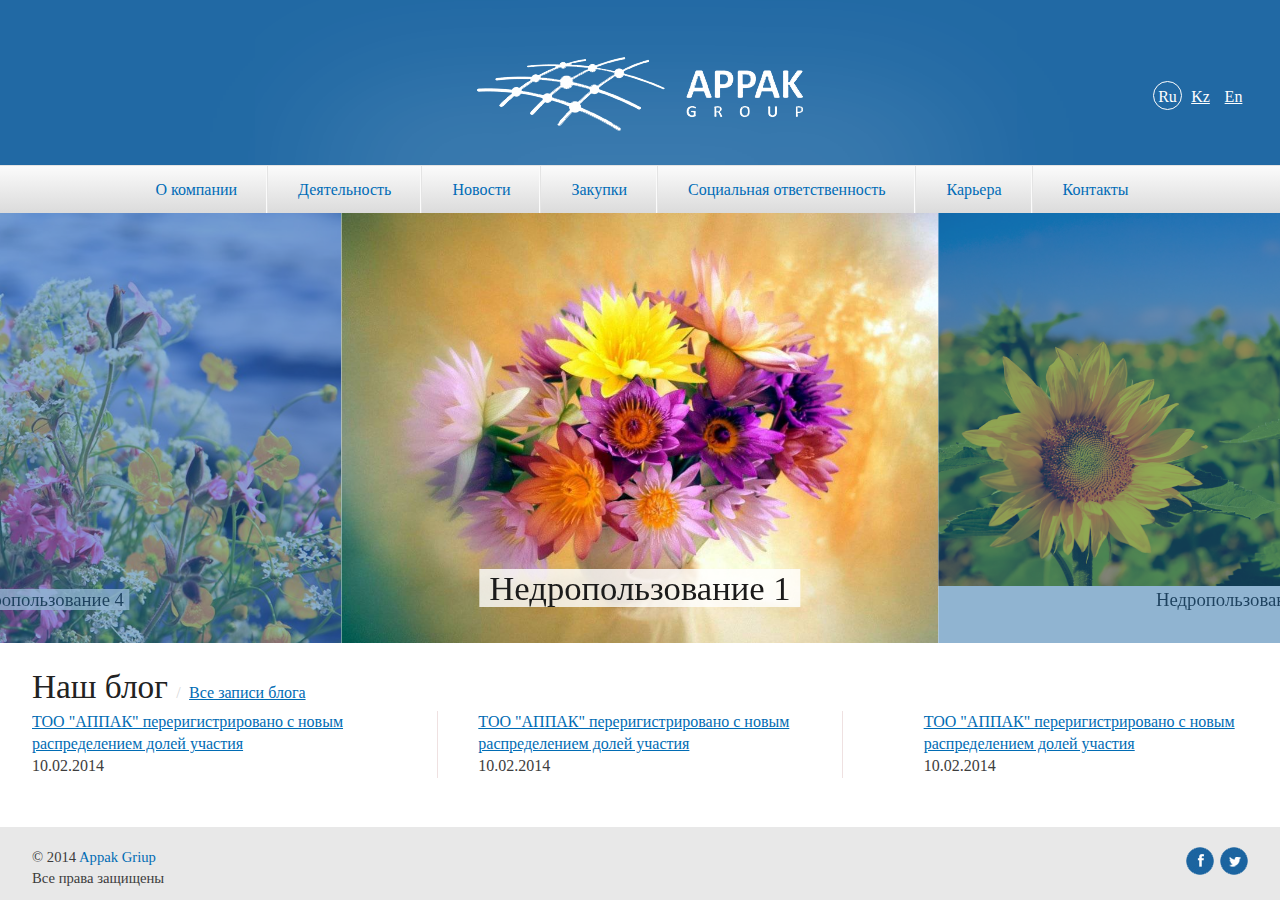
==== index.html @ a0cba21e "first commit" ====
<!DOCTYPE html>
<!--[if lt IE 7]>      <html class="no-js lt-ie9 lt-ie8 lt-ie7"> <![endif]-->
<!--[if IE 7]>         <html class="no-js lt-ie9 lt-ie8"> <![endif]-->
<!--[if IE 8]>         <html class="no-js lt-ie9"> <![endif]-->
<!--[if gt IE 8]><!--> <html class="no-js"> <!--<![endif]-->
    <head>
        <meta charset="utf-8">
        <meta http-equiv="X-UA-Compatible" content="IE=edge,chrome=1">
        <title>Appak</title>
        <meta name="description" content="">
        <meta name="viewport" content="width=device-width, initial-scale=1">

        <link href="favicon.ico" rel="shortcut icon" type="image/x-icon" />

        <link rel="stylesheet" href="css/normalize.min.css">
        <link rel="stylesheet" href="css/main.css">
<!-- 
        <link rel="stylesheet/less" type="text/css" href="css/main.less">
        <script src="js/vendor/less.js" type="text/javascript"></script>
 -->
        <!--[if lt IE 9]>
            <script src="//html5shiv.googlecode.com/svn/trunk/html5.js"></script>
            <script>window.html5 || document.write('<script src="js/vendor/html5shiv.js"><\/script>')</script>
        <![endif]-->
        <!--[if gte IE 9]>
          <style type="text/css">
            * {
               filter: none;
            }
          </style>
        <![endif]-->
    </head>
    <body>
        <!--[if lt IE 7]>
            <p class="browsehappy">You are using an <strong>outdated</strong> browser. Please <a href="http://browsehappy.com/">upgrade your browser</a> to improve your experience.</p>
        <![endif]-->

        <div id="main">
            <header id="header">
                <div class="main-container">
                    <a id="logo" href="#"></a>
                    <ul class="language">
                        <li><a class="active" href="#">Ru</a></li>
                        <li><a href="#">Kz</a></li>
                        <li><a href="#">En</a></li>
                    </ul>
                </div>
            </header>
            <nav id="main-nav">
                <div class="main-container">
                    <a href="#">О компании</a>
                    <a href="#">Деятельность</a>
                    <a href="#">Новости</a>
                    <a href="#">Закупки</a>
                    <a href="#">Социальная ответственность</a>
                    <a href="#">Карьера</a>
                    <a href="#">Контакты</a>
                </div>
            </nav>
            <div class="carousel-block">
                <div id="carousel" class="owl-carousel">

                    <div class="item">
                        <div class="img-block">
                            <img src="img/pic-1.jpg" alt="">
                        </div>

                        <div class="text-block">    
                            <h3>
                                Недропользование 1
                            </h3>
                        </div>
                    </div>

                    <div class="item">
                        <div class="img-block">
                            <img src="img/pic-2.jpg" alt="">
                        </div>

                        <div class="text-block">    
                            <h3>
                                Недропользование 2
                            </h3>
                        </div>
                    </div>

                    <div class="item">
                        <div class="img-block">
                            <img src="img/pic-3.jpg" alt="">
                        </div>

                        <div class="text-block">    
                            <h3>
                                Недропользование 3
                            </h3>
                        </div>
                    </div>

                    <div class="item">
                        <div class="img-block">
                            <img src="img/pic-4.jpg" alt="">
                        </div>

                        <div class="text-block">    
                            <h3>
                                Недропользование 4
                            </h3>
                        </div>
                    </div>
                </div>
            </div>

            <div class="blog-block main-container">
                <h3>
                    Наш блог
                    <span>/</span>
                    <a href="#">Все записи блога</a>
                </h3>

                <ul class="clearfix">

                    <li>
                        <div>
                            <a href="#">ТОО "АППАК" переригистрировано с новым распределением долей участия</a>
                            <span>10.02.2014</span>
                        </div>
                    </li>

                    <li>
                        <div>
                            <a href="#">ТОО "АППАК" переригистрировано с новым распределением долей участия</a>
                            <span>10.02.2014</span>
                        </div>
                    </li>

                    <li>
                        <div>
                            <a href="#">ТОО "АППАК" переригистрировано с новым распределением долей участия</a>
                            <span>10.02.2014</span>
                        </div>
                    </li>
                </ul>
            </div>
        </div>

        <footer id="footer">
            <div class="main-container">
                <p class="copy_lang">© 2014 <a>Appak Griup</a></p>
                <p>Все права защищены</p>

                <ul class="sotial">
                    <li><a class="fb" href="#"></a></li>
                    <li><a class="tw" href="#"></a></li>
                </ul>
            </div>

        </footer>

        <script src="//ajax.googleapis.com/ajax/libs/jquery/1.11.0/jquery.min.js"></script>
        <script>window.jQuery || document.write('<script src="js/vendor/jquery-1.11.0.min.js"><\/script>')</script>

        <script src="js/vendor/owl.carousel.min.js"></script>
        <script src="js/main.js"></script>

        <script type="text/javascript">
            $(document).ready(function(){
                $('#carousel').owlCarousel({
                    center: true,
                    items:3,
                    loop:true,
                    autoplay:true,
                    autoplayTimeout:5000,
                    autoplayHoverPause:true,
                    autoplaySpeed:2000,
                    fluidSpeed:2000,
                    smartSpeed:2000,
                });
            });
        </script>


        <!-- Google Analytics: change UA-XXXXX-X to be your site's ID. -->
        <script>
            (function(b,o,i,l,e,r){b.GoogleAnalyticsObject=l;b[l]||(b[l]=
            function(){(b[l].q=b[l].q||[]).push(arguments)});b[l].l=+new Date;
            e=o.createElement(i);r=o.getElementsByTagName(i)[0];
            e.src='//www.google-analytics.com/analytics.js';
            r.parentNode.insertBefore(e,r)}(window,document,'script','ga'));
            ga('create','UA-XXXXX-X');ga('send','pageview');
        </script>
    </body>
</html>
---- css/main.css ----
@import "owl.carousel.css";
html,
button,
input,
select,
textarea {
  color: #222;
}
html,
body {
  width: 100%;
  height: 100%;
}
body {
  font-family: serif;
  font-size: 12pt;
  min-width: 960px;
  line-height: 1.4;
}
::-moz-selection {
  background: #b3d4fc;
  text-shadow: none;
}
::selection {
  background: #b3d4fc;
  text-shadow: none;
}
hr {
  display: block;
  height: 1px;
  border: 0;
  border-top: 1px solid #ccc;
  margin: 1em 0;
  padding: 0;
}
audio,
canvas,
img,
video {
  vertical-align: middle;
}
fieldset {
  border: 0;
  margin: 0;
  padding: 0;
}
textarea {
  resize: vertical;
}
ul {
  padding: 0;
  margin: 0;
  list-style: none;
}
ul li {
  padding: 0;
  margin: 0;
}
a {
  color: #016cb4;
}
a:hover {
  color: #cd3436;
}
.ir {
  background-color: transparent;
  border: 0;
  overflow: hidden;
  *text-indent: -9999px;
}
.ir:before {
  content: "";
  display: block;
  width: 0;
  height: 150%;
}
.hidden {
  display: none !important;
  visibility: hidden;
}
.visuallyhidden {
  border: 0;
  clip: rect(0 0 0 0);
  height: 1px;
  margin: -1px;
  overflow: hidden;
  padding: 0;
  position: absolute;
  width: 1px;
}
.visuallyhidden.focusable:active,
.visuallyhidden.focusable:focus {
  clip: auto;
  height: auto;
  margin: 0;
  overflow: visible;
  position: static;
  width: auto;
}
.invisible {
  visibility: hidden;
}
.clearfix:before,
.clearfix:after {
  content: " ";
  display: table;
}
.clearfix:after {
  clear: both;
}
.clearfix {
  *zoom: 1;
}
.f-left {
  float: left;
}
.f-right {
  float: right;
}
.main-container {
  max-width: 1280px;
  width: 95%;
  position: relative;
  margin: auto;
}
#main {
  padding: 0 0 73px 0;
  position: relative;
  min-width: 100%;
  min-height: 100%;
  -webkit-box-sizing: border-box;
  -moz-box-sizing: border-box;
  -ms-box-sizing: border-box;
  -o-box-sizing: border-box;
  box-sizing: border-box;
}
#header {
  min-height: 165px;
  background: #2169a4;
}
#header .main-container {
  min-height: 165px;
  overflow: hidden;
}
#header .main-container:after {
  position: absolute;
  content: "";
  width: 50%;
  height: 30px;
  left: 0;
  bottom: -30px;
  right: 0;
  margin: auto;
  -webkit-box-shadow: 0px -10px 160px 0px rgba(255,255,255,0.75);
  -moz-box-shadow: 0px -10px 160px 0px rgba(255,255,255,0.75);
  box-shadow: 0px -10px 160px 0px rgba(255,255,255,0.75);
  z-index: 1;
}
#header #logo {
  width: 326px;
  height: 74px;
  background: url(images/logo.png);
  display: block;
  position: absolute;
  top: 57px;
  left: 0;
  right: 0;
  margin: auto;
  z-index: 2;
}
#header .language {
  float: right;
  margin: 81px 0 0 0;
}
#header .language li {
  display: inline-block;
  vertical-align: top;
}
#header .language li a {
  color: #fff;
  width: 27px;
  height: 27px;
  display: block;
  -webkit-border-radius: 100%;
  -moz-order-radius: 100%;
  -ms-border-radius: 100%;
  -o-border-radius: 100%;
  border-radius: 100%;
  border: 1px solid rgba(255,255,255,0);
  -webkit-transition: 0.5s border ease;
  -moz-transition: 0.5s border ease;
  -ms-transition: 0.5s border ease;
  -o-transition: 0.5s border ease;
  transition: 0.5s border ease;
  text-align: center;
  line-height: 29px;
}
#header .language li a:hover,
#header .language li a.active {
  text-decoration: none;
  border: 1px solid #ffffff;
}
#main-nav {
  border-top: 1px solid #e4e4e4;
  background: #fbfbfb;
  background: url([data-uri]);
  background: -moz-linear-gradient(top,#fbfbfb 0%,#dbdbdb 100%);
  background: -webkit-gradient(linear,left top,left bottom,color-stop(0%,#fbfbfb),color-stop(100%,#dbdbdb));
  background: -webkit-linear-gradient(top,#fbfbfb 0%,#dbdbdb 100%);
  background: -o-linear-gradient(top,#fbfbfb 0%,#dbdbdb 100%);
  background: -ms-linear-gradient(top,#fbfbfb 0%,#dbdbdb 100%);
  background: linear-gradient(to bottom,#fbfbfb 0%,#dbdbdb 100%);
  filter: progid:DXImageTransform.Microsoft.gradient(startColorstr='#fbfbfb',endColorstr='#dbdbdb',GradientType=0);
  text-align: center;
}
#main-nav a {
  display: inline-block;
  vertical-align: top;
  line-height: 47px;
  color: #006cb7;
  text-decoration: none;
  padding: 0 40px;
  border-left: 1px solid #e4e4e4;
  -webkit-box-shadow: -1px 0px 0px 0px #fbfbfb;
  -moz-box-shadow: -1px 0px 0px 0px #fbfbfb;
  box-shadow: -1px 0px 0px 0px #fbfbfb;
  margin: 0 -4px 0 0;
}
#main-nav a:first-child {
  border-left: 0;
  box-shadow: none;
}
#main-nav a:hover,
#main-nav a.active {
  background: #fefefe;
  background: url([data-uri]);
  background: -moz-linear-gradient(top,#fefefe 0%,#f5f5f5 100%);
  background: -webkit-gradient(linear,left top,left bottom,color-stop(0%,#fefefe),color-stop(100%,#f5f5f5));
  background: -webkit-linear-gradient(top,#fefefe 0%,#f5f5f5 100%);
  background: -o-linear-gradient(top,#fefefe 0%,#f5f5f5 100%);
  background: -ms-linear-gradient(top,#fefefe 0%,#f5f5f5 100%);
  background: linear-gradient(to bottom,#fefefe 0%,#f5f5f5 100%);
  filter: progid:DXImageTransform.Microsoft.gradient(startColorstr='#fefefe',endColorstr='#f5f5f5',GradientType=0);
  color: #cf2629;
}
.carousel-block {
  position: relative;
  overflow: hidden;
  height: 430px;
}
#carousel {
  width: 140%;
  position: absolute;
  top: 0;
  left: -20%;
}
#carousel .item {
  position: relative;
}
#carousel .item:after {
  position: absolute;
  content: "";
  width: 100%;
  height: 100%;
  background: #2169a4;
  top: 0;
  left: 0;
  opacity: 0.5;
  -webkit-transition: 1s all ease;
  -moz-transition: 1s all ease;
  -ms-transition: 1s all ease;
  -o-transition: 1s all ease;
  transition: 1s all ease;
}
#carousel .item .img-block {
  height: 430px;
  overflow: hidden;
  text-align: center;
}
#carousel .item .img-block img {
  width: 100%;
}
#carousel .item .text-block {
  position: absolute;
  bottom: 30px;
  left: 0;
  text-align: center;
  width: 100%;
}
#carousel .item .text-block h3 {
  background: rgba(255,255,255,0.8);
  -webkit-transition: 1s all ease;
  -moz-transition: 1s all ease;
  -ms-transition: 1s all ease;
  -o-transition: 1s all ease;
  transition: 1s all ease;
  color: #1b1b1b;
  display: inline;
  margin: 0;
  padding: 0 5px;
  font-weight: normal;
}
#carousel .center .item:after {
  opacity: 0;
}
#carousel .center .item h3 {
  font-size: 26pt;
  padding: 0 10px;
}
.blog-block {
  padding: 21px 0;
}
.blog-block h3 {
  font-size: 25pt;
  margin: 0;
  font-weight: normal;
}
.blog-block h3 a {
  font-weight: normal;
  font-size: 12pt;
}
.blog-block h3 span {
  color: #d9d9d9;
  font-size: 12pt;
}
.blog-block ul li {
  float: left;
  width: 33.3%;
  overflow: hidden;
  border-left: 1px solid #efe1e1;
  -webkit-box-sizing: border-box;
  -moz-box-sizing: border-box;
  -ms-box-sizing: border-box;
  -o-box-sizing: border-box;
  box-sizing: border-box;
}
.blog-block ul li:first-child {
  border-left: 0;
}
.blog-block ul li:first-child + * div {
  margin: auto;
}
.blog-block ul li:first-child + * + * div {
  float: right;
}
.blog-block ul li div {
  width: 80%;
}
.blog-block ul li div span {
  color: #3d3d3d;
  display: block;
}
#footer {
  min-height: 73px;
  background: #e8e8e8;
  color: #3c3c3c;
  position: relative;
  margin: -73px 0 0 0;
  font-size: 11pt;
}
#footer p {
  margin: 0;
}
#footer p.copy_lang {
  padding-top: 20px;
}
#footer .sotial {
  position: absolute;
  top: 20px;
  right: 0;
}
#footer .sotial li {
  display: inline-block;
  vertical-align: top;
  margin-left: 2px;
}
#footer .sotial li a {
  display: block;
  width: 28px;
  height: 28px;
}
#footer .sotial li a.fb {
  background: url(images/fb.png);
}
#footer .sotial li a.tw {
  background: url(images/tw.png);
}
@media (max-width: 1300px) {
  #main-nav a {
    padding: 0 30px;
  }
}
@media (max-width: 1200px) {
  .carousel-block {
    height: 330px;
  }
  #carousel .item .img-block {
    height: 330px;
  }
}
@media (max-width: 1150px) {
  #main-nav a {
    padding: 0 20px;
  }
}
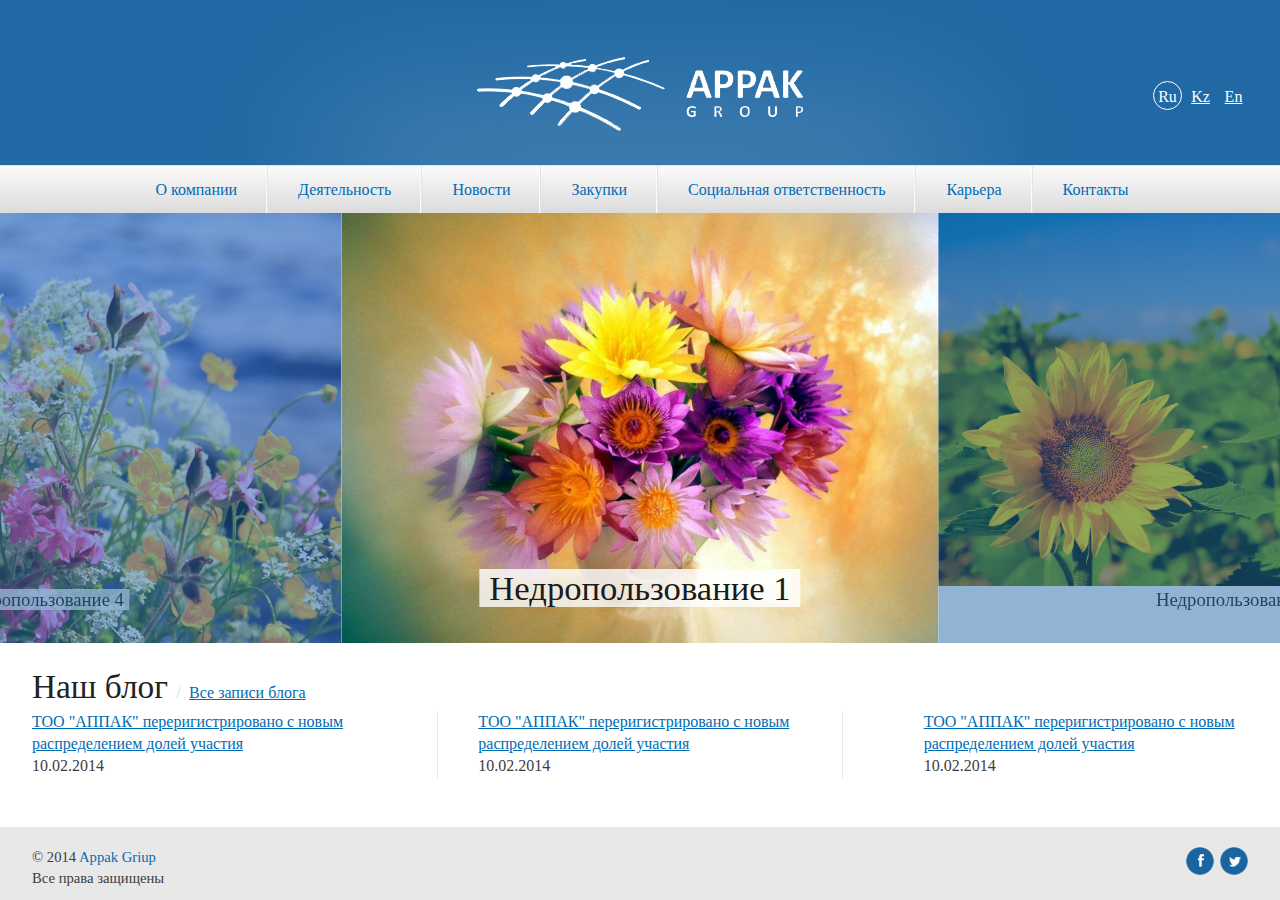
==== commit 558e9d75: "news" ====
--- a/index.html
+++ b/index.html
@@ -13,11 +13,11 @@
         <link href="favicon.ico" rel="shortcut icon" type="image/x-icon" />
 
         <link rel="stylesheet" href="css/normalize.min.css">
-        <link rel="stylesheet" href="css/main.css">
-<!-- 
+<!--         <link rel="stylesheet" href="css/main.css"> -->
+
         <link rel="stylesheet/less" type="text/css" href="css/main.less">
         <script src="js/vendor/less.js" type="text/javascript"></script>
- -->
+
         <!--[if lt IE 9]>
             <script src="//html5shiv.googlecode.com/svn/trunk/html5.js"></script>
             <script>window.html5 || document.write('<script src="js/vendor/html5shiv.js"><\/script>')</script>
@@ -111,7 +111,7 @@
             </div>
 
             <div class="blog-block main-container">
-                <h3>
+                <h3 class="title-block">
                     Наш блог
                     <span>/</span>
                     <a href="#">Все записи блога</a>
@@ -174,19 +174,22 @@
                     autoplaySpeed:2000,
                     fluidSpeed:2000,
                     smartSpeed:2000,
+                    afterAction : afterAction
                 });
-            });
-        </script>
 
 
-        <!-- Google Analytics: change UA-XXXXX-X to be your site's ID. -->
-        <script>
-            (function(b,o,i,l,e,r){b.GoogleAnalyticsObject=l;b[l]||(b[l]=
-            function(){(b[l].q=b[l].q||[]).push(arguments)});b[l].l=+new Date;
-            e=o.createElement(i);r=o.getElementsByTagName(i)[0];
-            e.src='//www.google-analytics.com/analytics.js';
-            r.parentNode.insertBefore(e,r)}(window,document,'script','ga'));
-            ga('create','UA-XXXXX-X');ga('send','pageview');
+                  function updateResult(pos,value){
+                    status.find(pos).find(".result").text(value);
+                  }
+                 
+                  function afterAction(){
+                    updateResult(".owlItems", this.owl.owlItems.length);
+                    updateResult(".currentItem", this.owl.currentItem);
+                    updateResult(".prevItem", this.prevItem);
+                    updateResult(".visibleItems", this.owl.visibleItems);
+                    updateResult(".dragDirection", this.owl.dragDirection);
+                  }
+                            });
         </script>
     </body>
 </html>
--- a/css/main.css
+++ b/css/main.css
@@ -284,8 +284,8 @@
   position: absolute;
   bottom: 30px;
   left: 0;
+  width: 100%;
   text-align: center;
-  width: 100%;
 }
 #carousel .item .text-block h3 {
   background: rgba(255,255,255,0.8);
@@ -303,25 +303,32 @@
 #carousel .center .item:after {
   opacity: 0;
 }
-#carousel .center .item h3 {
+#carousel .center .item .text-block {
+  text-align: center;
+}
+#carousel .center .item .text-block h3 {
   font-size: 26pt;
   padding: 0 10px;
 }
+.title-block {
+  font-size: 25pt;
+  margin: 0;
+  font-weight: normal;
+  padding: 20px 0 10px 0;
+}
+.title-block a {
+  font-weight: normal;
+  font-size: 12pt;
+}
+.title-block span {
+  color: #d9d9d9;
+  font-size: 12pt;
+}
 .blog-block {
   padding: 21px 0;
 }
-.blog-block h3 {
-  font-size: 25pt;
-  margin: 0;
-  font-weight: normal;
-}
-.blog-block h3 a {
-  font-weight: normal;
-  font-size: 12pt;
-}
-.blog-block h3 span {
-  color: #d9d9d9;
-  font-size: 12pt;
+.blog-block .title-block {
+  padding: 0;
 }
 .blog-block ul li {
   float: left;
@@ -385,6 +392,19 @@
 #footer .sotial li a.tw {
   background: url(images/tw.png);
 }
+.content .img-row {
+  padding: 20px 0 40px 0;
+}
+.content .img-row p {
+  margin: 0;
+  padding-bottom: 15px;
+}
+.content .img-row .img-block.f-left {
+  margin: 0 15px 15px 0;
+}
+.content .img-row .img-block.f-right {
+  margin: 0 0 15px 15px;
+}
 @media (max-width: 1300px) {
   #main-nav a {
     padding: 0 30px;
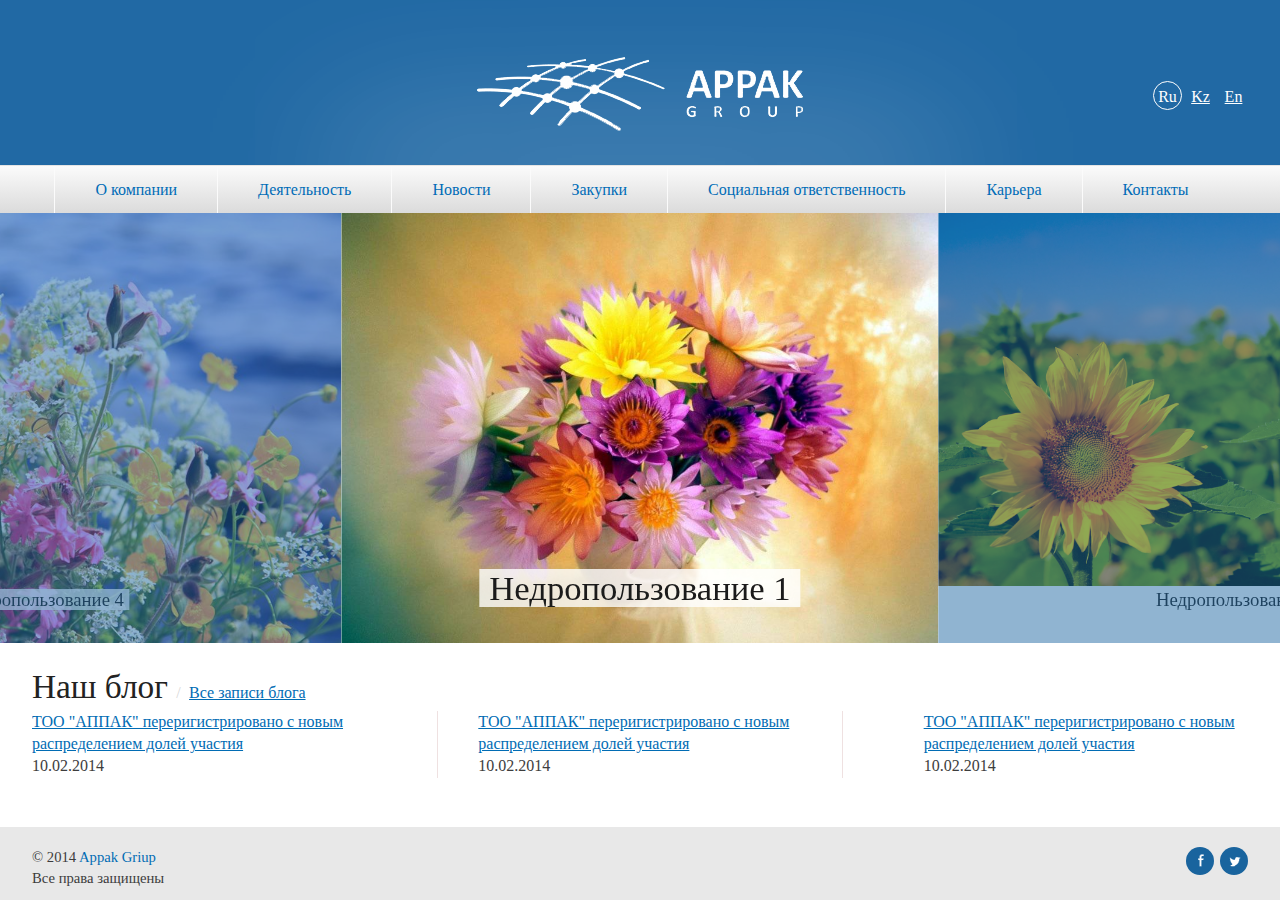
==== commit bf6d5b2d: "right menu" ====
--- a/index.html
+++ b/index.html
@@ -13,11 +13,11 @@
         <link href="favicon.ico" rel="shortcut icon" type="image/x-icon" />
 
         <link rel="stylesheet" href="css/normalize.min.css">
-<!--         <link rel="stylesheet" href="css/main.css"> -->
-
+        <link rel="stylesheet" href="css/main.css">
+<!-- 
         <link rel="stylesheet/less" type="text/css" href="css/main.less">
         <script src="js/vendor/less.js" type="text/javascript"></script>
-
+ -->
         <!--[if lt IE 9]>
             <script src="//html5shiv.googlecode.com/svn/trunk/html5.js"></script>
             <script>window.html5 || document.write('<script src="js/vendor/html5shiv.js"><\/script>')</script>
@@ -46,15 +46,47 @@
                     </ul>
                 </div>
             </header>
+            
             <nav id="main-nav">
                 <div class="main-container">
-                    <a href="#">О компании</a>
-                    <a href="#">Деятельность</a>
-                    <a href="#">Новости</a>
-                    <a href="#">Закупки</a>
-                    <a href="#">Социальная ответственность</a>
-                    <a href="#">Карьера</a>
-                    <a href="#">Контакты</a>
+                    <ul class="list-nav">
+                        <li>
+                            <a href="#">О компании</a>
+                            <div class="dropdown">
+                                <ul>
+                                    <li><a href="#">История создания</a></li>
+                                    <li><a href="#">Цели и направление развития</a></li>
+                                    <li><a href="#">Ценности компании</a></li>
+                                    <li><a href="#">Логотип, философия бренда</a></li>
+                                    <li><a href="#">Менеджмент: фотографии, краткая биография.</a></li>
+                                </ul>
+                            </div>
+                        </li>
+                        <li>
+                            <a href="#">Деятельность</a>
+
+                            <div class="dropdown">
+                                <ul>
+                                    <li><a href="#">Дочерние компании и ссылки на сайты дочерних компаний.</a></li>
+                                    <li><a href="#">Выполненные проекты.</a></li>
+                                    <li><a href="#">Перспективные проекты</a></li>
+                                </ul>
+                            </div>
+                        </li>
+                        <li>
+                            <a href="#">Новости</a>
+                            <div class="dropdown">
+                                <ul>
+                                    <li><a href="#">Компании</a></li>
+                                    <li><a href="#">СМИ о нас. Подборка статей в интернете о группе компаний за весь период.</a></li>
+                                </ul>
+                            </div>
+                        </li>
+                        <li><a href="#">Закупки</a></li>
+                        <li><a href="#">Социальная ответственность</a></li>
+                        <li><a href="#">Карьера</a></li>
+                        <li><a href="#">Контакты</a></li>
+                    </ul>
                 </div>
             </nav>
             <div class="carousel-block">
--- a/css/main.css
+++ b/css/main.css
@@ -61,6 +61,10 @@
 }
 a:hover {
   color: #cd3436;
+}
+h1,
+strong {
+  color: #006cb7;
 }
 .ir {
   background-color: transparent;
@@ -212,26 +216,11 @@
   background: linear-gradient(to bottom,#fbfbfb 0%,#dbdbdb 100%);
   filter: progid:DXImageTransform.Microsoft.gradient(startColorstr='#fbfbfb',endColorstr='#dbdbdb',GradientType=0);
   text-align: center;
-}
-#main-nav a {
-  display: inline-block;
-  vertical-align: top;
-  line-height: 47px;
-  color: #006cb7;
-  text-decoration: none;
-  padding: 0 40px;
-  border-left: 1px solid #e4e4e4;
-  -webkit-box-shadow: -1px 0px 0px 0px #fbfbfb;
-  -moz-box-shadow: -1px 0px 0px 0px #fbfbfb;
-  box-shadow: -1px 0px 0px 0px #fbfbfb;
-  margin: 0 -4px 0 0;
-}
-#main-nav a:first-child {
-  border-left: 0;
-  box-shadow: none;
-}
-#main-nav a:hover,
-#main-nav a.active {
+  position: relative;
+  z-index: 10;
+}
+#main-nav:hover > a,
+#main-nav.active > a {
   background: #fefefe;
   background: url([data-uri]);
   background: -moz-linear-gradient(top,#fefefe 0%,#f5f5f5 100%);
@@ -242,6 +231,103 @@
   background: linear-gradient(to bottom,#fefefe 0%,#f5f5f5 100%);
   filter: progid:DXImageTransform.Microsoft.gradient(startColorstr='#fefefe',endColorstr='#f5f5f5',GradientType=0);
   color: #cf2629;
+}
+#main-nav ul.list-nav > li {
+  display: inline-block;
+  vertical-align: top;
+  margin: 0 -4px 0 0;
+  border-left: 1px solid #e4e4e4;
+  position: relative;
+}
+#main-nav ul.list-nav > li:first-child {
+  border-left: 0;
+  box-shadow: none;
+}
+#main-nav ul.list-nav > li:hover .dropdown {
+  display: block;
+}
+#main-nav ul.list-nav > li .dropdown {
+  position: absolute;
+  top: 47px;
+  left: 50%;
+  margin-left: -150px;
+  display: none;
+}
+#main-nav ul.list-nav > li .dropdown ul {
+  position: relative;
+  background: #88b7d5;
+  border: 2px solid #c2e1f5;
+  width: 300px;
+  margin-top: 15px;
+  -webkit-border-radius: 10px;
+  -moz-order-radius: 10px;
+  -ms-border-radius: 10px;
+  -o-border-radius: 10px;
+  border-radius: 10px;
+}
+#main-nav ul.list-nav > li .dropdown ul:after,
+#main-nav ul.list-nav > li .dropdown ul:before {
+  bottom: 100%;
+  left: 50%;
+  border: solid transparent;
+  content: " ";
+  height: 0;
+  width: 0;
+  position: absolute;
+  pointer-events: none;
+}
+#main-nav ul.list-nav > li .dropdown ul:after {
+  border-color: rgba(136,183,213,0);
+  border-bottom-color: #88b7d5;
+  border-width: 10px;
+  margin-left: -10px;
+}
+#main-nav ul.list-nav > li .dropdown ul:before {
+  border-color: rgba(194,225,245,0);
+  border-bottom-color: #c2e1f5;
+  border-width: 14px;
+  margin-left: -14px;
+}
+#main-nav ul.list-nav > li .dropdown ul li {
+  display: block;
+  padding: 10px;
+  -webkit-box-sizing: border-box;
+  -moz-box-sizing: border-box;
+  -ms-box-sizing: border-box;
+  -o-box-sizing: border-box;
+  box-sizing: border-box;
+  -webkit-transition: 0.5s all ease;
+  -moz-transition: 0.5s all ease;
+  -ms-transition: 0.5s all ease;
+  -o-transition: 0.5s all ease;
+  transition: 0.5s all ease;
+}
+#main-nav ul.list-nav > li .dropdown ul li:hover {
+  background: #c2e1f5;
+}
+#main-nav ul.list-nav > li .dropdown ul li:hover a {
+  color: #222;
+}
+#main-nav ul.list-nav > li .dropdown ul li a {
+  padding: 0;
+  -webkit-transition: 0.5s all ease;
+  -moz-transition: 0.5s all ease;
+  -ms-transition: 0.5s all ease;
+  -o-transition: 0.5s all ease;
+  transition: 0.5s all ease;
+  line-height: 1.4;
+  text-decoration: none;
+  color: #333;
+}
+#main-nav ul.list-nav > li > a {
+  display: block;
+  line-height: 47px;
+  color: #006cb7;
+  text-decoration: none;
+  padding: 0 40px;
+  -webkit-box-shadow: -1px 0px 0px 0px #fbfbfb;
+  -moz-box-shadow: -1px 0px 0px 0px #fbfbfb;
+  box-shadow: -1px 0px 0px 0px #fbfbfb;
 }
 .carousel-block {
   position: relative;
@@ -385,12 +471,27 @@
   display: block;
   width: 28px;
   height: 28px;
+  -webkit-border-radius: 100%;
+  -moz-order-radius: 100%;
+  -ms-border-radius: 100%;
+  -o-border-radius: 100%;
+  border-radius: 100%;
+  background-color: #19649e;
+  background-position: center;
+  -webkit-transition: 0.5s all ease;
+  -moz-transition: 0.5s all ease;
+  -ms-transition: 0.5s all ease;
+  -o-transition: 0.5s all ease;
+  transition: 0.5s all ease;
 }
 #footer .sotial li a.fb {
-  background: url(images/fb.png);
+  background-image: url(images/fb.png);
 }
 #footer .sotial li a.tw {
-  background: url(images/tw.png);
+  background-image: url(images/tw.png);
+}
+#footer .sotial li a:hover {
+  background-color: #88b7d5;
 }
 .content .img-row {
   padding: 20px 0 40px 0;
@@ -404,6 +505,127 @@
 }
 .content .img-row .img-block.f-right {
   margin: 0 0 15px 15px;
+}
+.content article {
+  width: auto;
+  margin: 0 281px 0 0;
+}
+.content aside {
+  width: 261px;
+  padding: 22px 0 0 0;
+  float: right;
+}
+.content aside .nav-block h2 {
+  margin: 0;
+  height: 57px;
+  background: #2169a4;
+  color: #fff;
+  font-weight: normal;
+  text-align: center;
+  line-height: 57px;
+  text-shadow: 1px 1px 1px rgba(0,0,0,0.8);
+  font-size: 18pt;
+  -webkit-border-radius: 5px 5px 0 0;
+  -moz-order-radius: 5px 5px 0 0;
+  -ms-border-radius: 5px 5px 0 0;
+  -o-border-radius: 5px 5px 0 0;
+  border-radius: 5px 5px 0 0;
+}
+.content aside .nav-block ul {
+  border: 1px solid #e1e1e1;
+  background: #f3f3f3;
+  padding: 1px;
+  -webkit-box-shadow: inset 0px 0px 0px 1px #fbfbfb;
+  -moz-box-shadow: inset 0px 0px 0px 1px #fbfbfb;
+  box-shadow: inset 0px 0px 0px 1px #fbfbfb;
+  -webkit-border-radius: 0 0 5px 5px;
+  -moz-order-radius: 0 0 5px 5px;
+  -ms-border-radius: 0 0 5px 5px;
+  -o-border-radius: 0 0 5px 5px;
+  border-radius: 0 0 5px 5px;
+  position: relative;
+}
+.content aside .nav-block ul:after {
+  content: "";
+  position: absolute;
+  bottom: -12px;
+  left: 0;
+  right: 0;
+  margin: auto;
+}
+.content aside .nav-block ul li {
+  text-align: right;
+  border-top: 1px solid #c2c2c2;
+  -webkit-box-shadow: inset 0px 1px 0px 0px #fbfbfb;
+  -moz-box-shadow: inset 0px 1px 0px 0px #fbfbfb;
+  box-shadow: inset 0px 1px 0px 0px #fbfbfb;
+}
+.content aside .nav-block ul li:first-child {
+  border-top: 0;
+  box-shadow: none;
+}
+.content aside .nav-block ul li a {
+  color: #3e3e3e;
+  font-size: 11pt;
+  display: block;
+  vertical-align: top;
+  text-decoration: none;
+  position: relative;
+  -webkit-transition: 0.5s all ease;
+  -moz-transition: 0.5s all ease;
+  -ms-transition: 0.5s all ease;
+  -o-transition: 0.5s all ease;
+  transition: 0.5s all ease;
+  line-height: 1;
+  background: #f3f3f3;
+  padding: 10px 50px 10px 0;
+}
+.content aside .nav-block ul li a:after {
+  right: 25px;
+  top: 50%;
+  border: solid transparent;
+  content: " ";
+  height: 0;
+  width: 0;
+  position: absolute;
+  pointer-events: none;
+  border-color: rgba(136,183,213,0);
+  border-left-color: #88b7d5;
+  border-width: 5px;
+  margin-top: -5px;
+  -webkit-transition: 0.5s all ease;
+  -moz-transition: 0.5s all ease;
+  -ms-transition: 0.5s all ease;
+  -o-transition: 0.5s all ease;
+  transition: 0.5s all ease;
+}
+.content aside .nav-block ul li a:hover {
+  color: #fff;
+  background: #88b7d5;
+}
+.content aside .nav-block ul li a:hover:after {
+  right: 10px;
+  border-left-color: #fff;
+}
+.content aside .nav-block ul li a.active {
+  color: #3359ae;
+}
+.content aside .nav-block ul li a.active:after {
+  right: 10px;
+}
+.content aside .news-block {
+  width: 100%;
+  margin: 40px 0 0 0;
+  text-align: center;
+}
+.content aside .news-block h2 {
+  text-align: center;
+}
+.content aside .news-block ul li {
+  padding-left: 0;
+}
+.content aside .news-block ul li:after {
+  display: none;
 }
 @media (max-width: 1300px) {
   #main-nav a {
